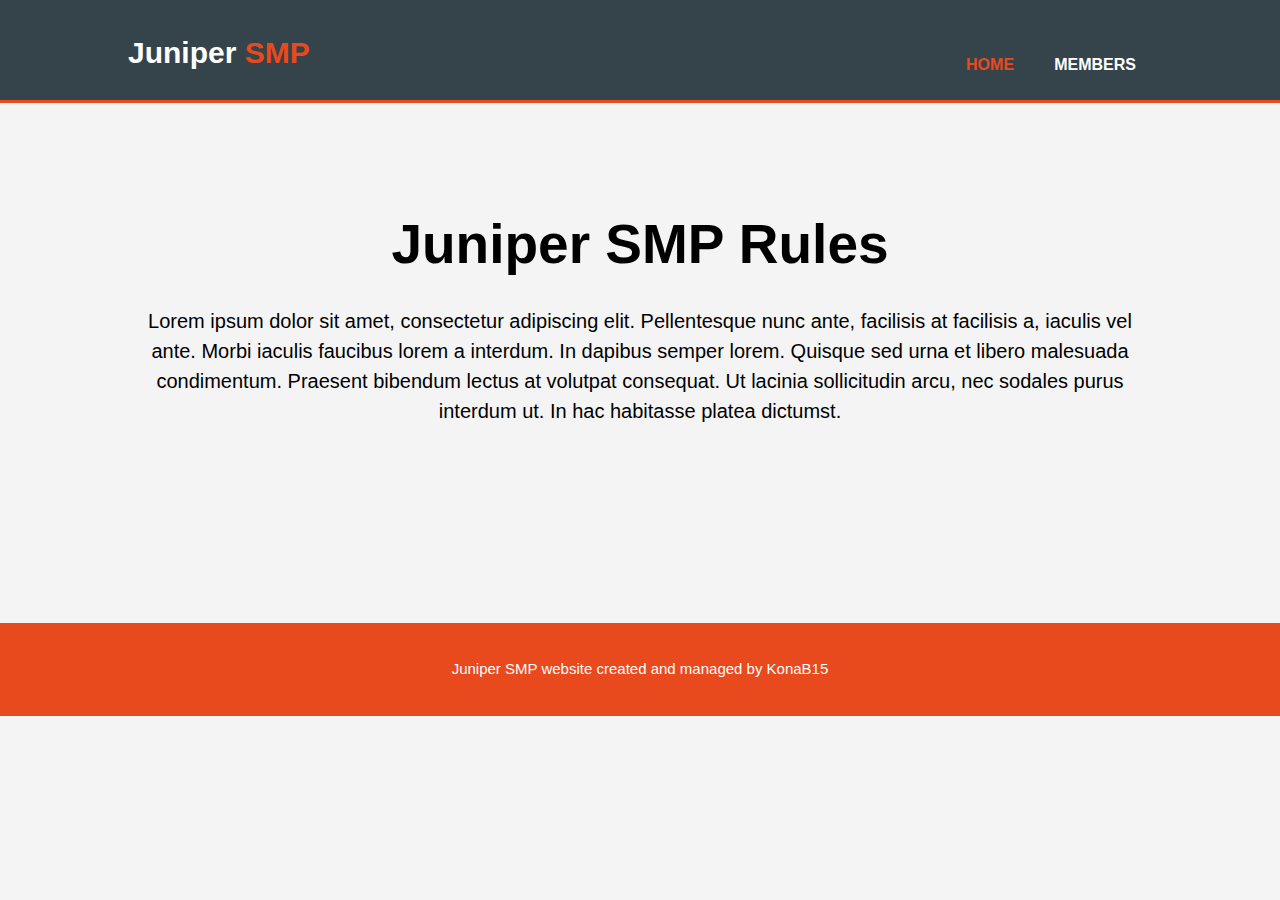
==== index.html @ 2ba0da6b "KonaB15 page" ====
<!doctype html>
<html>
	<head>
		<meta charset="utf-8">
		<meta name="viewport" content="width=device-width">
		<meta name="Description" content="Juniper SMP website">
		<meta name="keywords" content="Juniper, Juniper SMP">
		<meta name="author" content="KonaB15">
		<title>Juniper SMP | Home</title>
		<link rel="shortcut icon" type="image/jpg" href="images/logo.jpg">
		<link rel="stylesheet" href="CSS/style.css">
	</head>

	<body>
		<header>
			<div class="container">
				<div id="branding">
					<h1>Juniper <span class="highlight">SMP</span></h1>
				</div>
				<nav>
					<ul>
						<li class="current"><a href="index.html">Home</a></li>
						<div class="dropdown">
						<button class="dropbtn">Members</button>
							<div class="dropdown-content">
								<a href="members/beanybob.html">BeanyBob15</a>
								<a href="members/damocles.html">damocles2010</a>
								<a href="members/jumbojupiter.html">JumboJupiter</a>
								<a href="members/konab15.html">KonaB15</a>
								<a href="members/magiski.html">Magiski</a>
								<a href="members/powerword.html">PowerWord282</a>
								<a href="members/semaj.html">SemajOfPigs</a>
								<a href="members/slicer.html">super_slicer135</a>
							</div>
						</div>

					</ul>
				</nav>
			</div>
		</header>
		
		<!-- Juniper SMP rules list and description -->

		<section id="rules">
			<div class="container">
				<h1>Juniper SMP Rules</h1>
				<p>Lorem ipsum dolor sit amet, consectetur adipiscing elit. Pellentesque nunc ante, facilisis at facilisis a, iaculis vel ante. Morbi iaculis faucibus lorem a interdum. In dapibus semper lorem. Quisque sed urna et libero malesuada condimentum. Praesent bibendum lectus at volutpat consequat. Ut lacinia sollicitudin arcu, nec sodales purus interdum ut. In hac habitasse platea dictumst.</p>
			</div>
		</section>
		
		
		<footer>

			<p>Juniper SMP website created and managed by KonaB15</p>

		</footer>
	</body>
</html>
---- CSS/style.css ----
body{
	font: 15px/1.5 Arial, Helvetica, sans-serif;
	padding:0;
	margin:0;
	background-color:#f4f4f4;
	
}

/*Global*/
.container{
	width:80%;
	margin:auto;
	oferflow:hidden;
}

ul{
	margin:0;
	padding:0;
}

/*header*/
header{
	background:#35434a;
	color:#ffffff;
	padding-top:30px;
	min-height:70px;
	border-bottom:#e8491d 3px solid;
}

header a{
	color:#ffffff;
	text-decoration:none;
	text-transform: uppercase;
	font-size:16px;
}


header li{
	display:inline;
	padding: 0 20px 0 20px;

	
}

header #branding{
	float:left;
}

header #branding h1{
	margin:0;
}

header nav{
	float:right;
	margin-top:10px;
}

header .highlight, header .current a{
	color:#e8491d;
	font-weight:bold;
}

header a:hover{
	color:#cccccc;
	font-weight:bold
}

/* Rules */
#rules{
	min-height:400px;
	text-align:center;
	color:#000000;
}

#rules h1{
	margin-top:100px;
	font-size:55px;
	margin-bottom:10px;
}

#rules p{
	font-size:20px;
}

/* Members */
#members h1{
	text-align:center;
	font-size:50px;
}

#members .user{
	text-align:center;
	width:50%;
	margin-left:320px;
}


#members .profilelink{
	color:#000000;
	text-decoration:none;
	text-transform: uppercase;
	font-size:30px;
	padding:10px
	
}

#members a:hover{
	color:#cccccc;
	font-weight:bold
}


footer{
	padding:20px;
	margin-top:20px;
	color:#ffffff;
	background-color:#e8491d;
	text-align:center;
}

/* Dropdown Button */
.dropbtn {
  background-color: #35434a;
  color: white;
  padding: 16px;
  font-size: 16px;
  border: none;
	font-weight:bold;
	text-transform:uppercase;
}

/* The container <div> - needed to position the dropdown content */
.dropdown {
  position: relative;
  display: inline-block;
}

/* Dropdown Content (Hidden by Default) */
.dropdown-content {
  display: none;
  position: absolute;
  background-color: #f1f1f1;
  min-width: 160px;
  box-shadow: 0px 8px 16px 0px rgba(0,0,0,0.2);
  z-index: 1;
}

/* Links inside the dropdown */
.dropdown-content a {
  color: black;
  padding: 12px 16px;
  text-decoration: none;
  display: block;
}


/* Change color of dropdown links on hover */
.dropdown-content a:hover {background-color: #D9921E;}

/* Show the dropdown menu on hover */
.dropdown:hover .dropdown-content {display: block;}

/* Change the background color of the dropdown button when the dropdown content is shown */
.dropdown:hover .dropbtn {background-color: #D9921E;}

.articleTitle{
	color:#e8491d;
	font-size:40px;
}

.channelLink{
	color:#ffffff;
	text-decoration:none;
	font-size:16px;
}
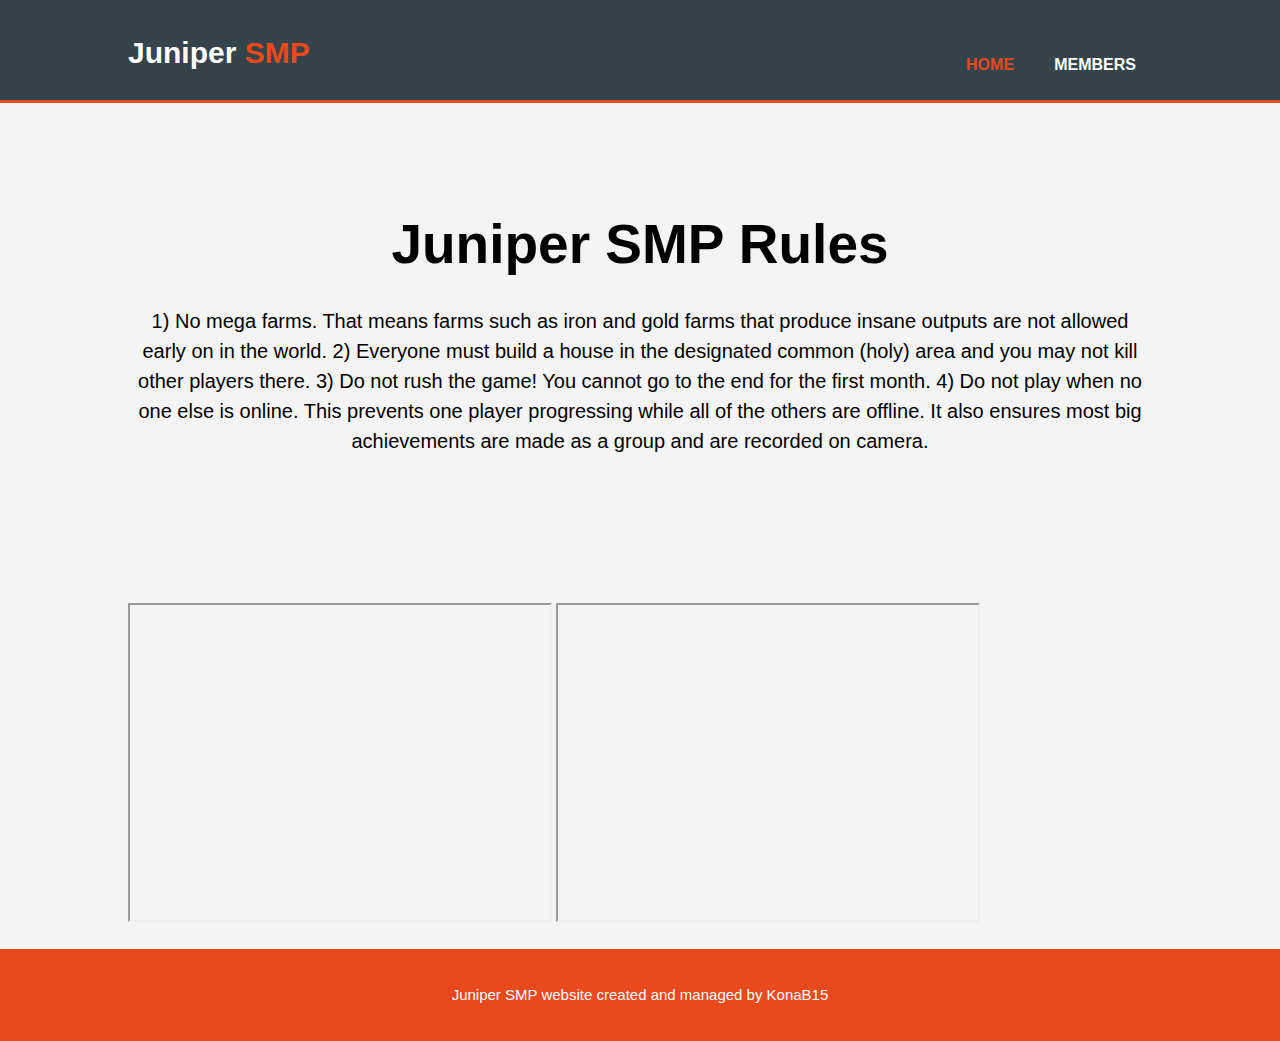
==== commit 19818bec: "Update index.html" ====
--- a/index.html
+++ b/index.html
@@ -44,7 +44,14 @@
 		<section id="rules">
 			<div class="container">
 				<h1>Juniper SMP Rules</h1>
-				<p>Lorem ipsum dolor sit amet, consectetur adipiscing elit. Pellentesque nunc ante, facilisis at facilisis a, iaculis vel ante. Morbi iaculis faucibus lorem a interdum. In dapibus semper lorem. Quisque sed urna et libero malesuada condimentum. Praesent bibendum lectus at volutpat consequat. Ut lacinia sollicitudin arcu, nec sodales purus interdum ut. In hac habitasse platea dictumst.</p>
+				<p>1) No mega farms. That means farms such as iron and gold farms that produce insane outputs are not allowed early on in the world. 2) Everyone must build a house in the designated common (holy) area and you may not kill other players there. 3) Do not rush the game! You cannot go to the end for the first month. 4) Do not play when no one else is online. This prevents one player progressing while all of the others are offline. It also ensures most big achievements are made as a group and are recorded on camera.</p>
+			</div>
+		</section>
+		
+		<section id="latestVideos">
+			<div class="container">
+			<iframe width="420" height="315" src="https://youtube.com/embed/?listType=playlist&list=PL2In-FSLhu8AI8LcTVCI_aCuraytyARp6" class="video">Latest Youtube Video</iframe>
+			<iframe width="420" height="315" src="https://youtube.com/embed/WUm9-v0u-eo" class="video">Latest Youtube Video</iframe>
 			</div>
 		</section>
 		
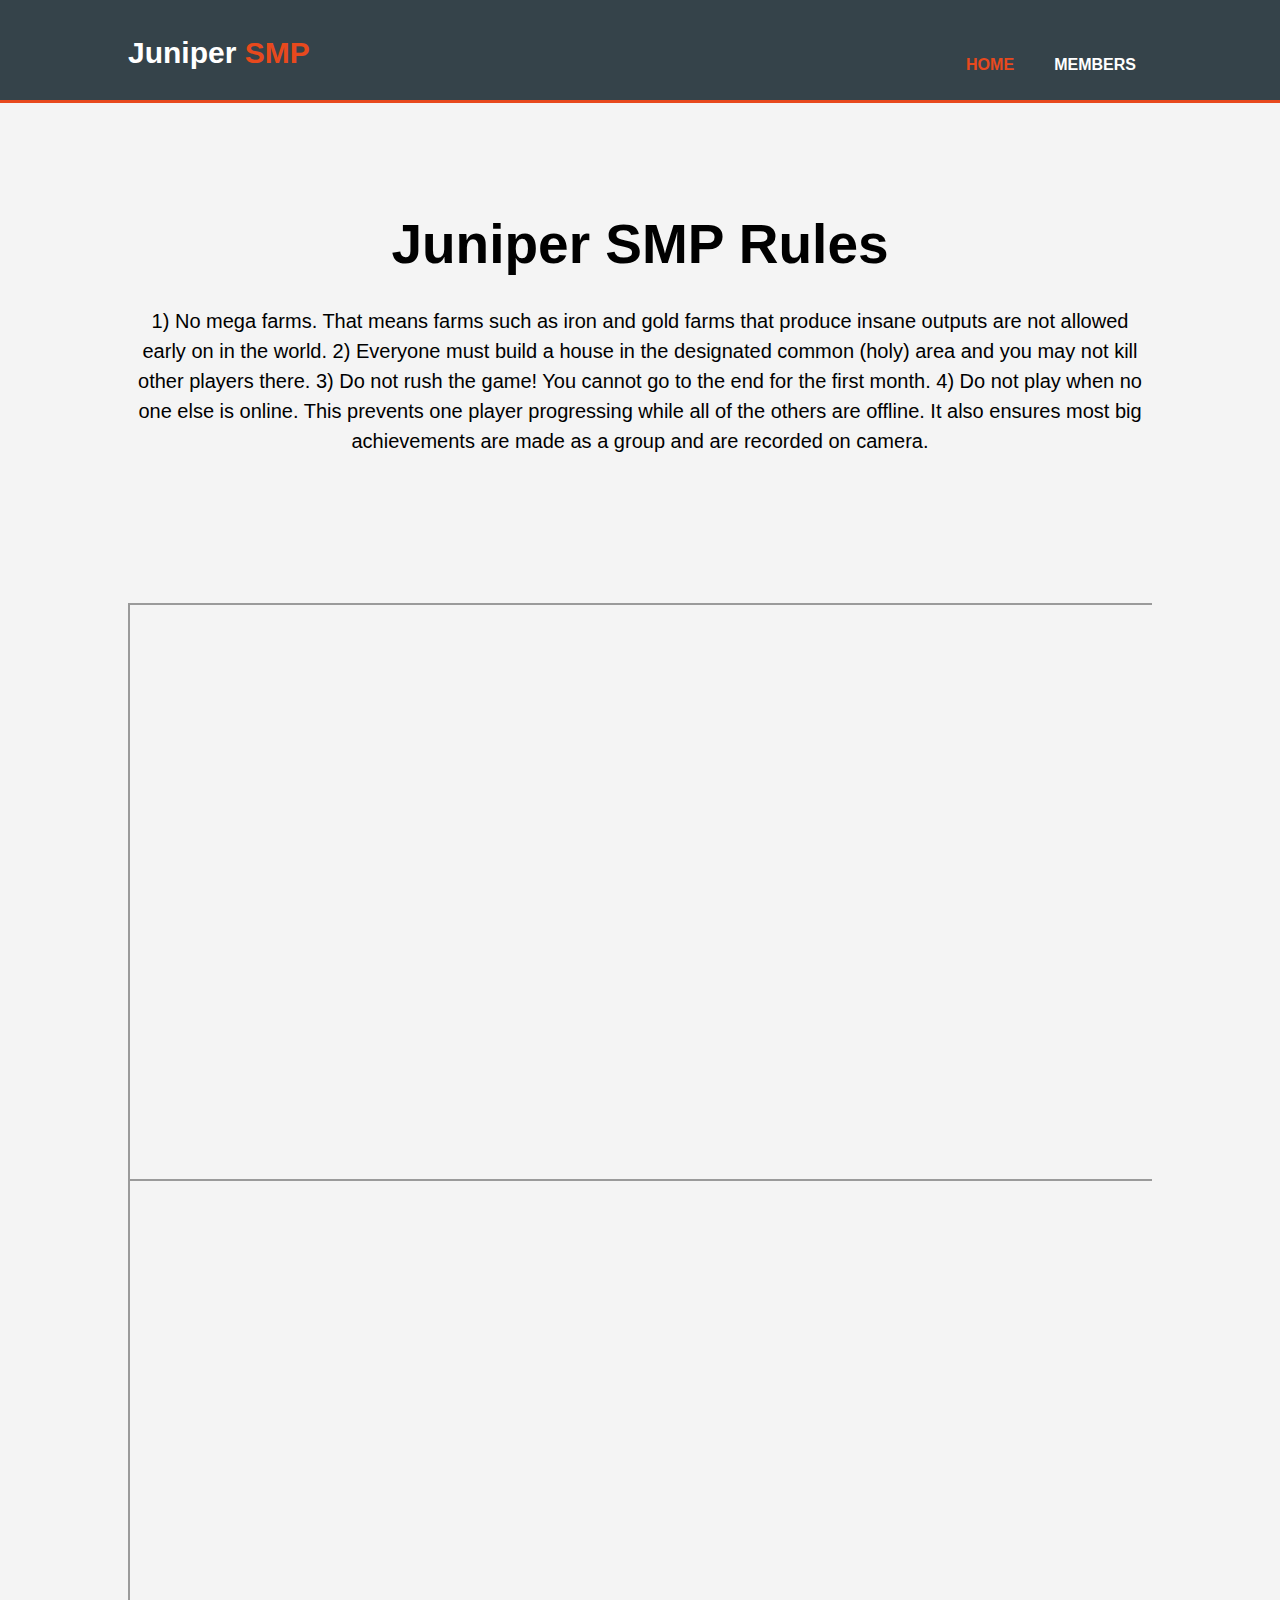
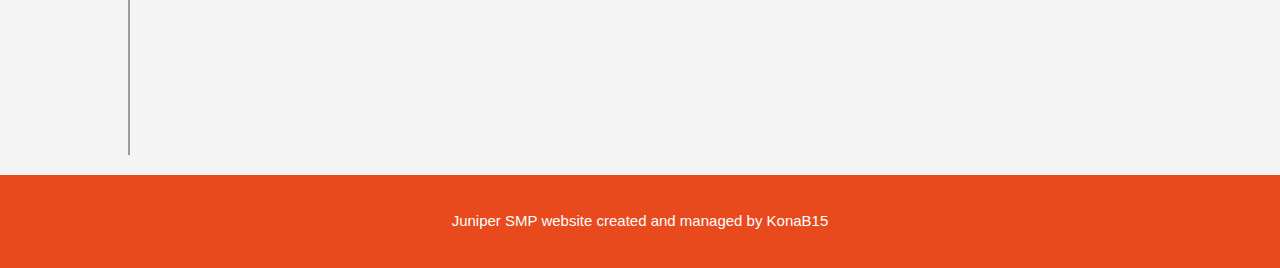
==== commit c8455ce5: "Updated video embeds to look better" ====
--- a/index.html
+++ b/index.html
@@ -50,8 +50,8 @@
 		
 		<section id="latestVideos">
 			<div class="container">
-			<iframe width="420" height="315" src="https://youtube.com/embed/?listType=playlist&list=PL2In-FSLhu8AI8LcTVCI_aCuraytyARp6" class="video">Latest Youtube Video</iframe>
-			<iframe width="420" height="315" src="https://youtube.com/embed/WUm9-v0u-eo" class="video">Latest Youtube Video</iframe>
+			<div class="video"><iframe src="https://youtube.com/embed/RPKwJ03xS3M">Latest Youtube Video</iframe></div>
+			<div class="video"><iframe src="https://youtube.com/embed/WUm9-v0u-eo">Latest Youtube Video</iframe></div>
 			</div>
 		</section>
 		
--- a/CSS/style.css
+++ b/CSS/style.css
@@ -172,5 +172,21 @@
 	color:#ffffff;
 	text-decoration:none;
 	font-size:16px;
+	padding:20px;
 }
 
+.video{
+	position:relative;
+	padding-bottom:56.25%;
+	height:0;
+	overflow:hidden;
+}
+
+.video iframe, .video object, .video embed{
+	position:absolute;
+	top:0;
+	left:0;
+	width:100%;
+	height:100%;
+}
+
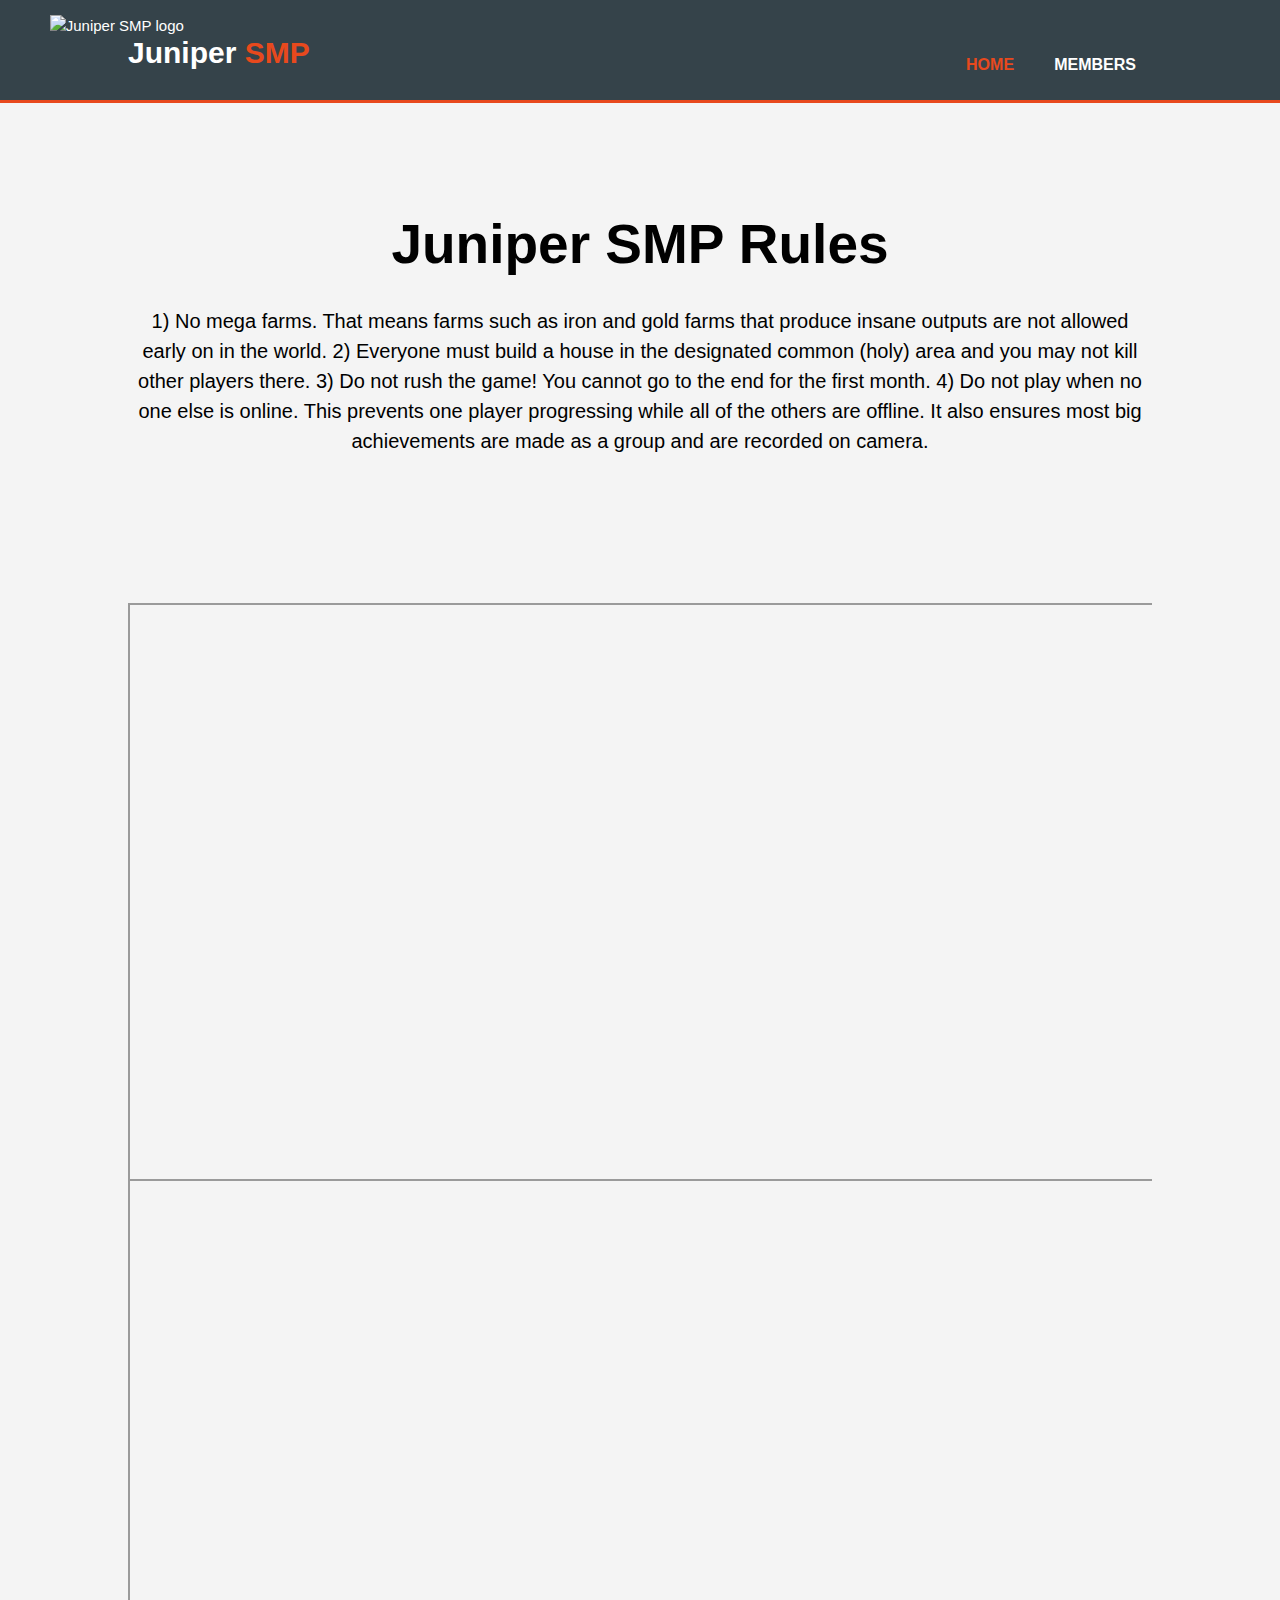
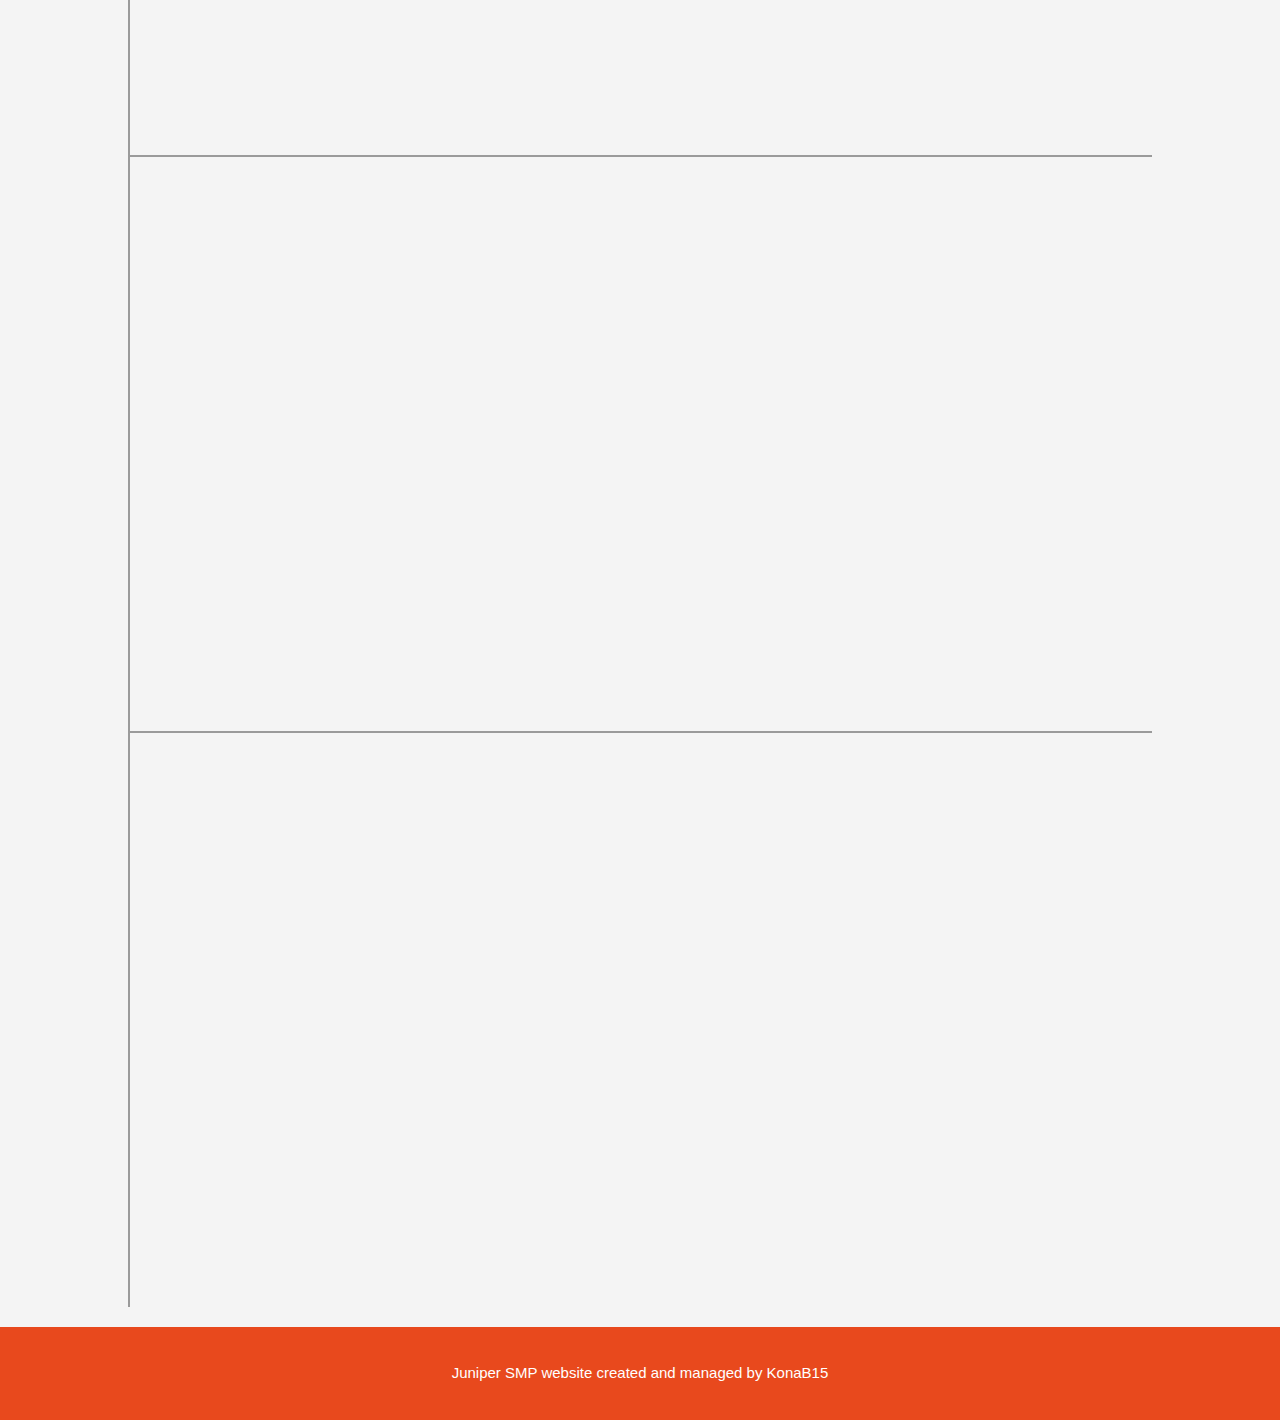
==== commit 63cd1738: "Latest Video to JumboJupiter as well as Index" ====
--- a/index.html
+++ b/index.html
@@ -7,13 +7,14 @@
 		<meta name="keywords" content="Juniper, Juniper SMP">
 		<meta name="author" content="KonaB15">
 		<title>Juniper SMP | Home</title>
-		<link rel="shortcut icon" type="image/jpg" href="images/logo.jpg">
+		<link rel="shortcut icon" type="image/png" href="images/logo.png">
 		<link rel="stylesheet" href="CSS/style.css">
 	</head>
 
 	<body>
 		<header>
 			<div class="container">
+					<img class ="logo" src="images/logo.png" alt="Juniper SMP logo">
 				<div id="branding">
 					<h1>Juniper <span class="highlight">SMP</span></h1>
 				</div>
@@ -50,6 +51,8 @@
 		
 		<section id="latestVideos">
 			<div class="container">
+			<div class="video"><iframe src="https://youtube.com/embed/v1u-Fc9pcJE">Latest Youtube Video</iframe></div>
+			<div class="video"><iframe src="https://youtube.com/embed/AINqrxEWCe4">Latest Youtube Video</iframe></div>
 			<div class="video"><iframe src="https://youtube.com/embed/RPKwJ03xS3M">Latest Youtube Video</iframe></div>
 			<div class="video"><iframe src="https://youtube.com/embed/WUm9-v0u-eo">Latest Youtube Video</iframe></div>
 			</div>
--- a/CSS/style.css
+++ b/CSS/style.css
@@ -44,6 +44,14 @@
 
 header #branding{
 	float:left;
+}
+
+.logo{
+	width:60px;
+	position:relative;
+	left:-260px;
+	bottom:15px;
+	
 }
 
 header #branding h1{
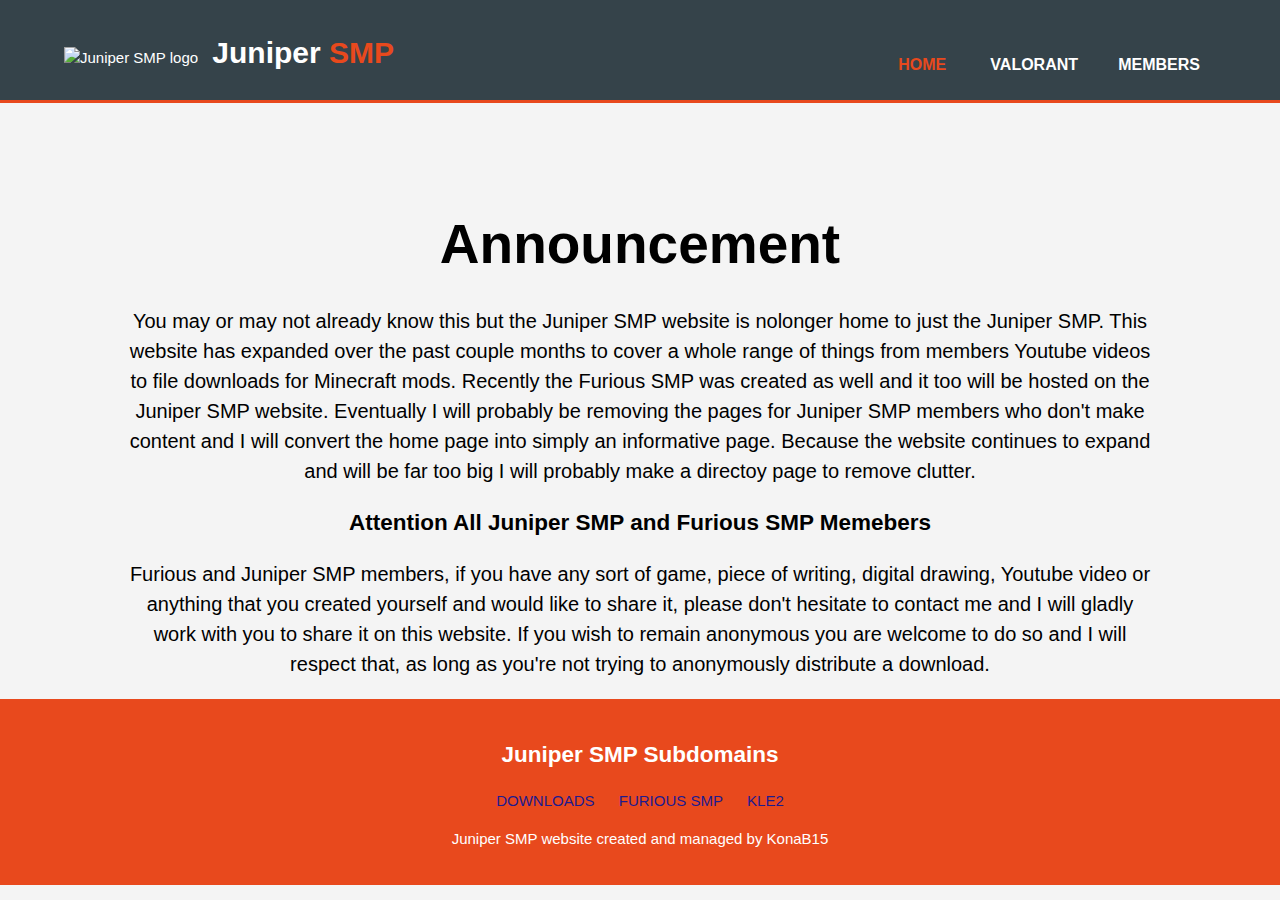
==== commit 24cbb621: "Update Homepage" ====
--- a/index.html
+++ b/index.html
@@ -1,26 +1,38 @@
 <!doctype html>
 <html>
 	<head>
+		<!-- Global site tag (gtag.js) - Google Analytics -->
+		<script async src="https://www.googletagmanager.com/gtag/js?id=UA-198424831-1"></script>
+		<script>
+			window.dataLayer = window.dataLayer || [];
+  			function gtag(){dataLayer.push(arguments);}
+			gtag('js', new Date());
+
+			gtag('config', 'UA-198424831-1');
+		</script>
 		<meta charset="utf-8">
 		<meta name="viewport" content="width=device-width">
 		<meta name="Description" content="Juniper SMP website">
 		<meta name="keywords" content="Juniper, Juniper SMP">
 		<meta name="author" content="KonaB15">
-		<title>Juniper SMP | Home</title>
-		<link rel="shortcut icon" type="image/png" href="images/logo.png">
+		<title>Juniper SMP</title>
+		<link rel="shortcut icon" type="image/png" href="images/logo.png" alt="Juniper SMP logo">
 		<link rel="stylesheet" href="CSS/style.css">
 	</head>
 
 	<body>
 		<header>
-			<div class="container">
+			<div class="headerContainer">
+					
+				<div id="branding">
 					<img class ="logo" src="images/logo.png" alt="Juniper SMP logo">
-				<div id="branding">
 					<h1>Juniper <span class="highlight">SMP</span></h1>
+
 				</div>
 				<nav>
 					<ul>
 						<li class="current"><a href="index.html">Home</a></li>
+						<li class="other"><a href="VALORANT.html">VALORANT</a></li>
 						<div class="dropdown">
 						<button class="dropbtn">Members</button>
 							<div class="dropdown-content">
@@ -44,22 +56,18 @@
 
 		<section id="rules">
 			<div class="container">
-				<h1>Juniper SMP Rules</h1>
-				<p>1) No mega farms. That means farms such as iron and gold farms that produce insane outputs are not allowed early on in the world. 2) Everyone must build a house in the designated common (holy) area and you may not kill other players there. 3) Do not rush the game! You cannot go to the end for the first month. 4) Do not play when no one else is online. This prevents one player progressing while all of the others are offline. It also ensures most big achievements are made as a group and are recorded on camera.</p>
+				<h1>Announcement</h1>
+				<p>You may or may not already know this but the Juniper SMP website is nolonger home to just the Juniper SMP. This website has expanded over the past couple months to cover a whole range of things from members Youtube videos to file downloads for Minecraft mods. Recently the Furious SMP was created as well and it too will be hosted on the Juniper SMP website. Eventually I will probably be removing the pages for Juniper SMP members who don't make content and I will convert the home page into simply an informative page. Because the website continues to expand and will be far too big I will probably make a directoy page to remove clutter.</p>
+				<h2>Attention All Juniper SMP and Furious SMP Memebers</h2>
+				<p>Furious and Juniper SMP members, if you have any sort of game, piece of writing, digital drawing, Youtube video or anything that you created yourself and would like to share it, please don't hesitate to contact me and I will gladly work with you to share it on this website. If you wish to remain anonymous you are welcome to do so and I will respect that, as long as you're not trying to anonymously distribute a download.</p>
 			</div>
 		</section>
 		
-		<section id="latestVideos">
-			<div class="container">
-			<div class="video"><iframe src="https://youtube.com/embed/v1u-Fc9pcJE">Latest Youtube Video</iframe></div>
-			<div class="video"><iframe src="https://youtube.com/embed/AINqrxEWCe4">Latest Youtube Video</iframe></div>
-			<div class="video"><iframe src="https://youtube.com/embed/RPKwJ03xS3M">Latest Youtube Video</iframe></div>
-			<div class="video"><iframe src="https://youtube.com/embed/WUm9-v0u-eo">Latest Youtube Video</iframe></div>
-			</div>
-		</section>
-		
-		
 		<footer>
+			<h2>Juniper SMP Subdomains</h2>
+			<a class="footerLink" href="https://downloads.junipersmp.com/" target="_blank">Downloads</a>
+			<a class="footerLink" href="https://furious.junipersmp.com/" target="_blank">Furious SMP</a>
+			<a class="footerLink" href="https://kle2.junipersmp.com/" target="_blank">Kle2</a>
 
 			<p>Juniper SMP website created and managed by KonaB15</p>
 
--- a/CSS/style.css
+++ b/CSS/style.css
@@ -13,6 +13,11 @@
 	oferflow:hidden;
 }
 
+.headerContainer{
+	width:90%;
+	margin:auto;
+}
+
 ul{
 	margin:0;
 	padding:0;
@@ -44,18 +49,25 @@
 
 header #branding{
 	float:left;
-}
+	margin-top:auto;
+	margin-bottom:auto;
+	vertical-align:middle;
+	
+	
+	
+	
+}
+
 
 .logo{
-	width:60px;
-	position:relative;
-	left:-260px;
-	bottom:15px;
-	
+	width:14%;
+	padding-right:10px;
+	
+
 }
 
 header #branding h1{
-	margin:0;
+	display:inline;
 }
 
 header nav{
@@ -65,6 +77,10 @@
 
 header .highlight, header .current a{
 	color:#e8491d;
+	font-weight:bold;
+}
+
+header .highlight, header .other a{
 	font-weight:bold;
 }
 
@@ -198,3 +214,12 @@
 	height:100%;
 }
 
+.footerLink{
+	color:#1D1B8F;
+	font-wei:bold;
+	text-decoration:none;
+	text-transform: uppercase;
+	font-size:15px;
+	padding:10px
+}
+
